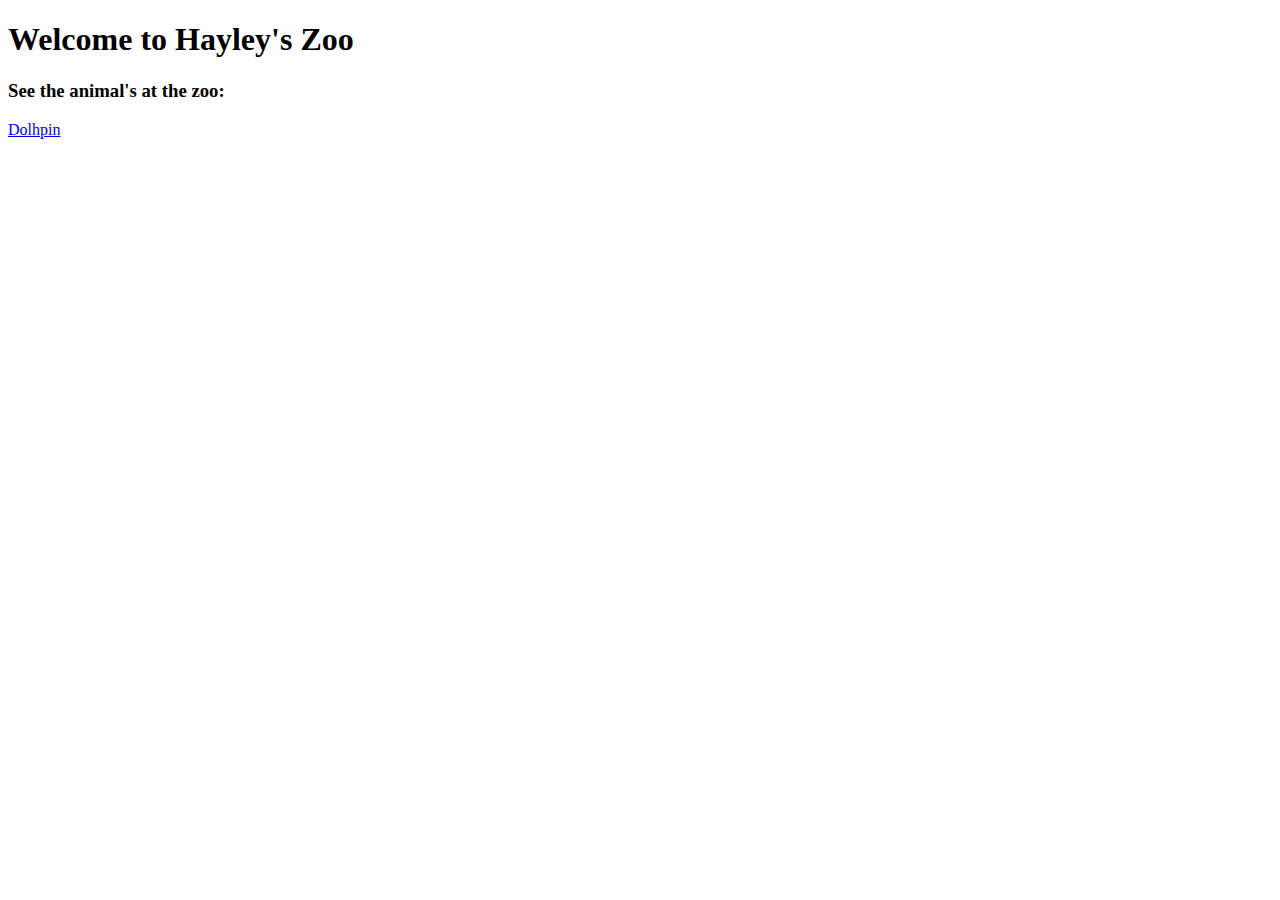
==== index.html @ 9c085628 "add index files" ====
<!DOCTYPE html>
<head>
    <title>Hayley's Zoo</title>
    <link rel="stylesheet" type="text/css" href="css/index.css"> 
</head>
<body>
    <h1>
        Welcome to Hayley's Zoo
    </h1>
    <h3>See the animal's at the zoo:</h3>
    <div class="link">
        <a href="dolphin.html">Dolhpin</a>
    </div>
</body>
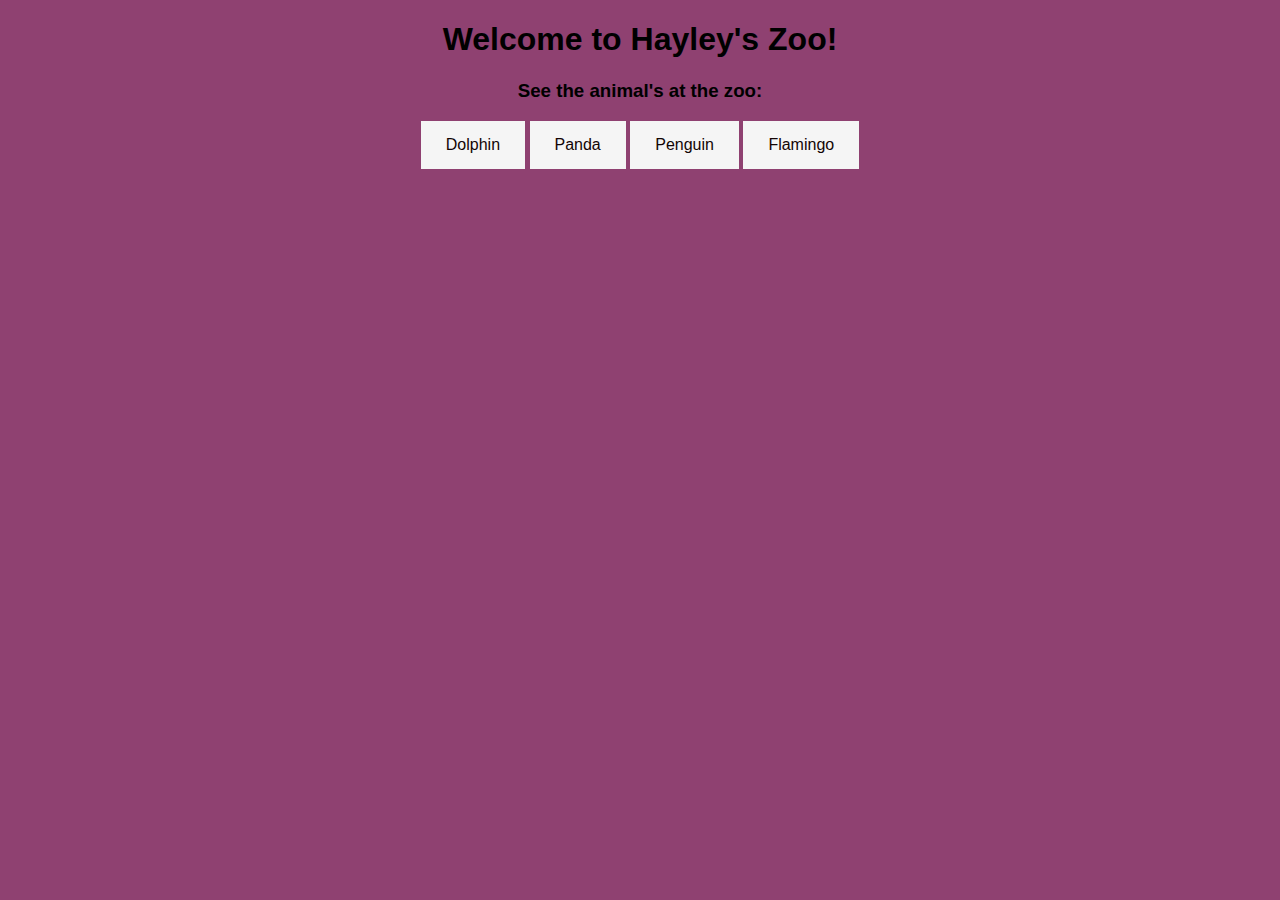
==== commit 10bc2884: "homepage links and fixes" ====
--- a/index.html
+++ b/index.html
@@ -1,14 +1,27 @@
 <!DOCTYPE html>
 <head>
-    <title>Hayley's Zoo</title>
+    <style>
+        a:link{
+          background-color: #f5f5f5;
+          color: rgb(19, 5, 5);
+          padding: 15px 25px; 
+          text-align: center;
+          text-decoration: none;
+          display: inline-block;
+        }
+    </style>
+    <title color="white;">Hayley's Zoo</title>
     <link rel="stylesheet" type="text/css" href="css/index.css"> 
 </head>
 <body>
     <h1>
-        Welcome to Hayley's Zoo
+        Welcome to Hayley's Zoo!
     </h1>
     <h3>See the animal's at the zoo:</h3>
     <div class="link">
-        <a href="dolphin.html">Dolhpin</a>
+        <a href="dolphin.html">Dolphin</a>
+        <a href="panda.html">Panda</a>
+        <a href="penguin.html">Penguin</a>
+        <a href="flamingo.html">Flamingo</a>
     </div>
 </body>--- a/css/index.css
+++ b/css/index.css
@@ -0,0 +1,5 @@
+body{
+    font-family:'Gill Sans', 'Gill Sans MT', Calibri, 'Trebuchet MS', sans-serif;
+    background-color: rgb(143, 65, 113);
+    text-align: center;
+}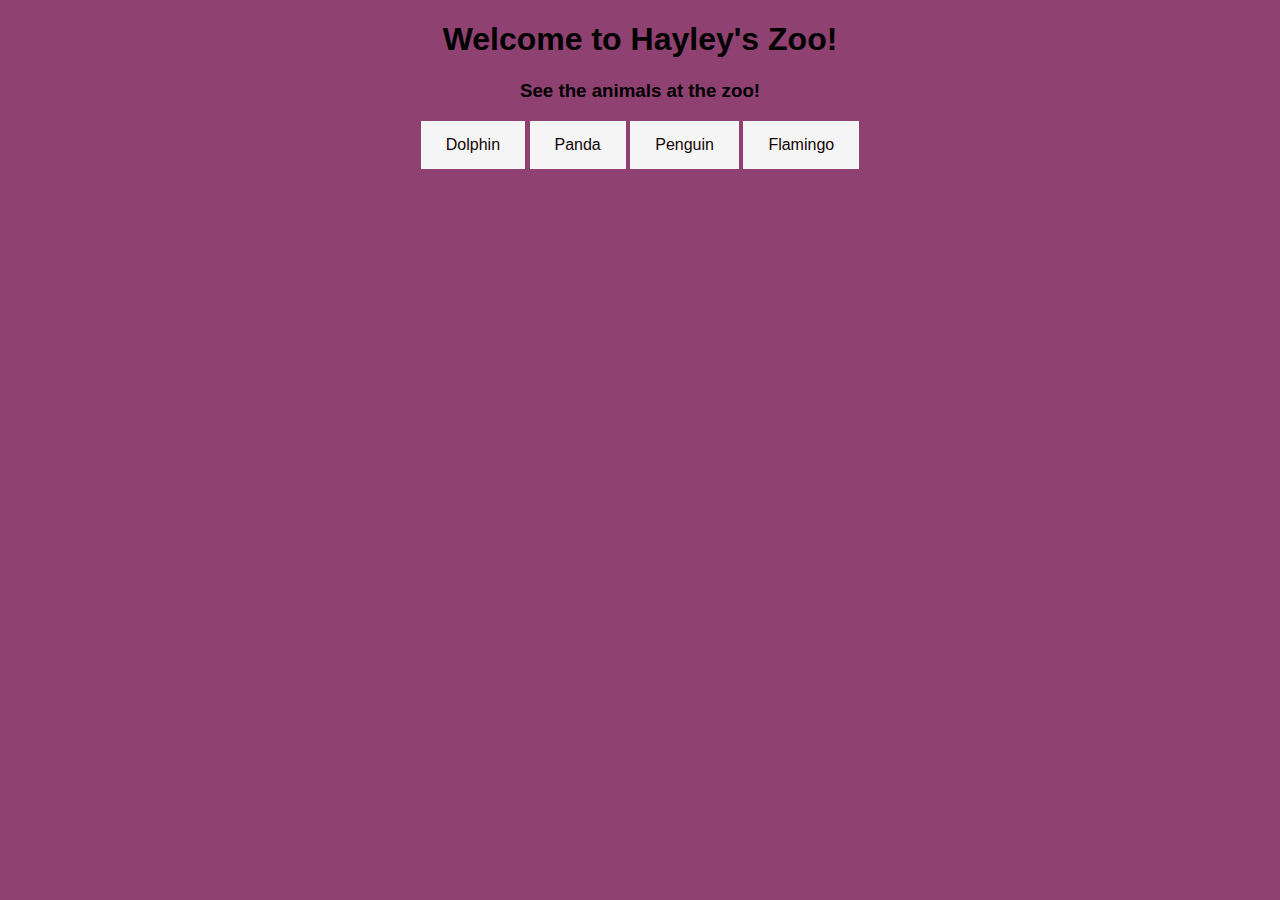
==== commit e0bcb9c9: "Merge branch 'main' into homepage" ====
--- a/index.html
+++ b/index.html
@@ -17,7 +17,7 @@
     <h1>
         Welcome to Hayley's Zoo!
     </h1>
-    <h3>See the animal's at the zoo:</h3>
+    <h3>See the animals at the zoo!</h3>
     <div class="link">
         <a href="dolphin.html">Dolphin</a>
         <a href="panda.html">Panda</a>
--- a/css/index.css
+++ b/css/index.css
@@ -1,5 +1,6 @@
 body{
     font-family:'Gill Sans', 'Gill Sans MT', Calibri, 'Trebuchet MS', sans-serif;
     background-color: rgb(143, 65, 113);
+
     text-align: center;
 }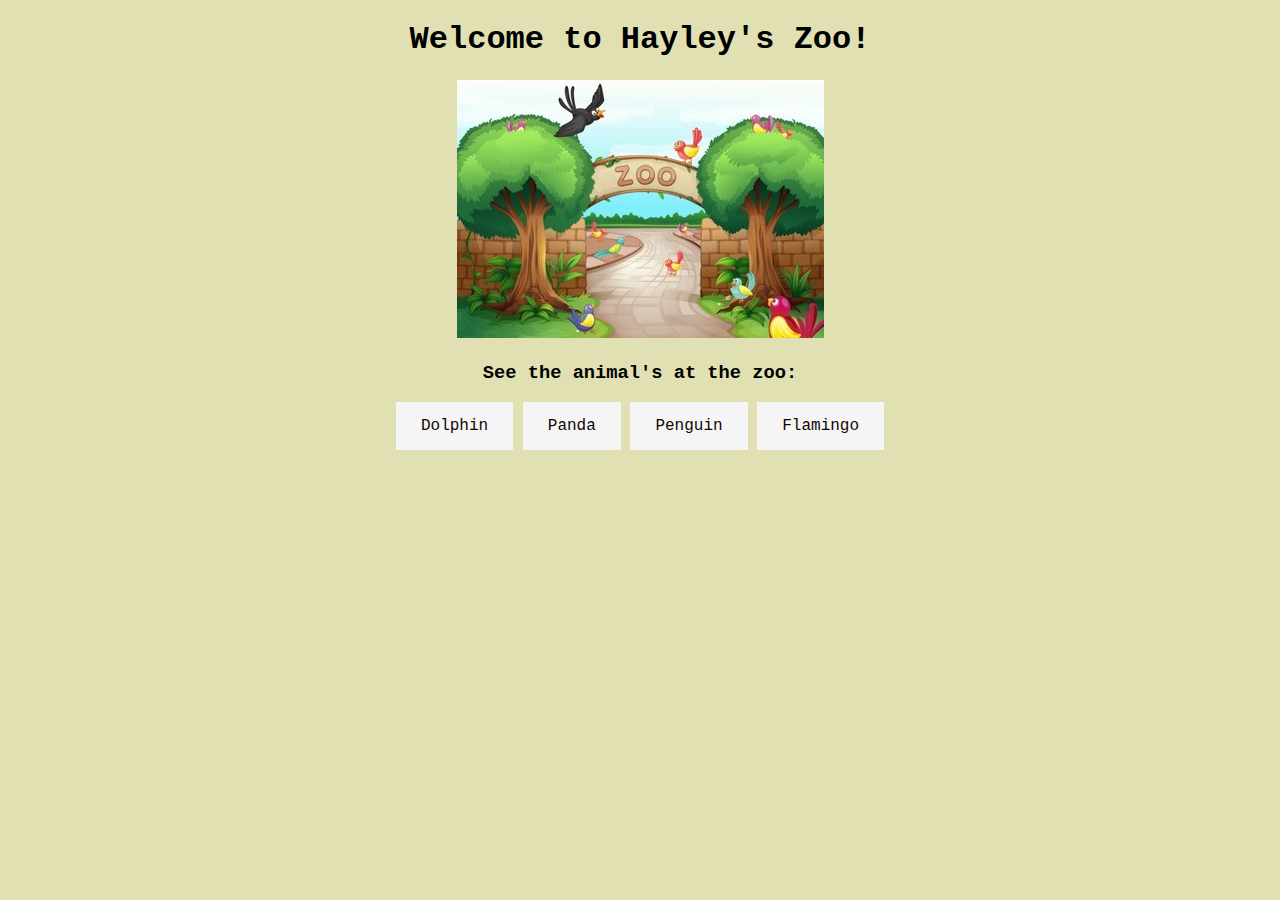
==== commit d995a67b: "Adding buttons, font changes and image" ====
--- a/index.html
+++ b/index.html
@@ -1,6 +1,7 @@
 <!DOCTYPE html>
 <head>
     <style>
+        /*Button*/
         a:link{
           background-color: #f5f5f5;
           color: rgb(19, 5, 5);
@@ -10,14 +11,15 @@
           display: inline-block;
         }
     </style>
-    <title color="white;">Hayley's Zoo</title>
+    <title>Hayley's Zoo</title>
     <link rel="stylesheet" type="text/css" href="css/index.css"> 
 </head>
 <body>
-    <h1>
+    <h1 color="white;">
         Welcome to Hayley's Zoo!
     </h1>
-    <h3>See the animals at the zoo!</h3>
+    <img src="images/zoo.jpeg" alt="zoo">
+    <h3 color="white;">See the animal's at the zoo:</h3>
     <div class="link">
         <a href="dolphin.html">Dolphin</a>
         <a href="panda.html">Panda</a>
--- a/css/index.css
+++ b/css/index.css
@@ -1,6 +1,5 @@
 body{
-    font-family:'Gill Sans', 'Gill Sans MT', Calibri, 'Trebuchet MS', sans-serif;
-    background-color: rgb(143, 65, 113);
-
+    font-family:"Courier New", monospace;
+    background-color: rgb(224, 224, 178);
     text-align: center;
 }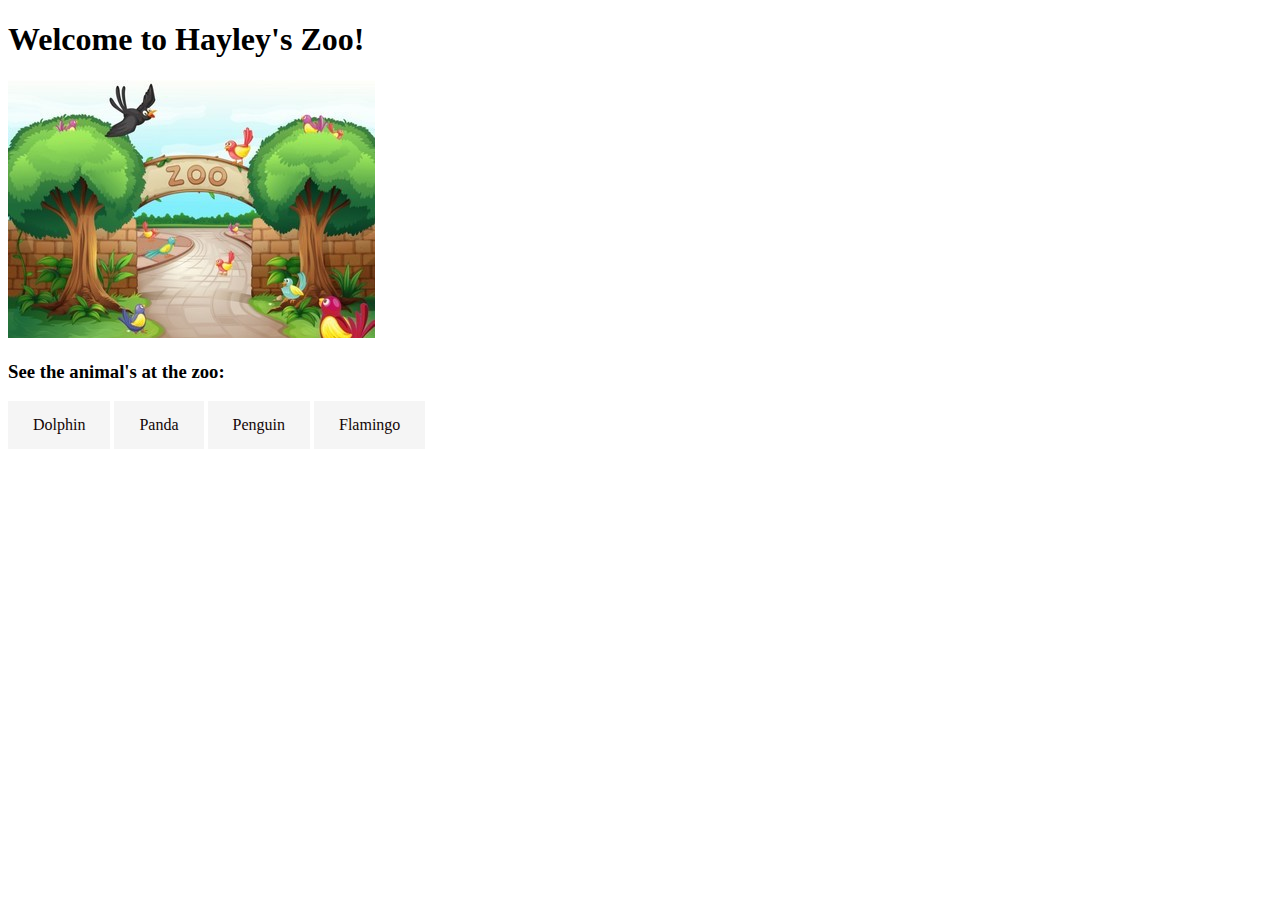
==== commit 44421960: "editing background" ====
--- a/index.html
+++ b/index.html
@@ -12,7 +12,7 @@
         }
     </style>
     <title>Hayley's Zoo</title>
-    <link rel="stylesheet" type="text/css" href="css/index.css"> 
+    
 </head>
 <body>
     <h1 color="white;">
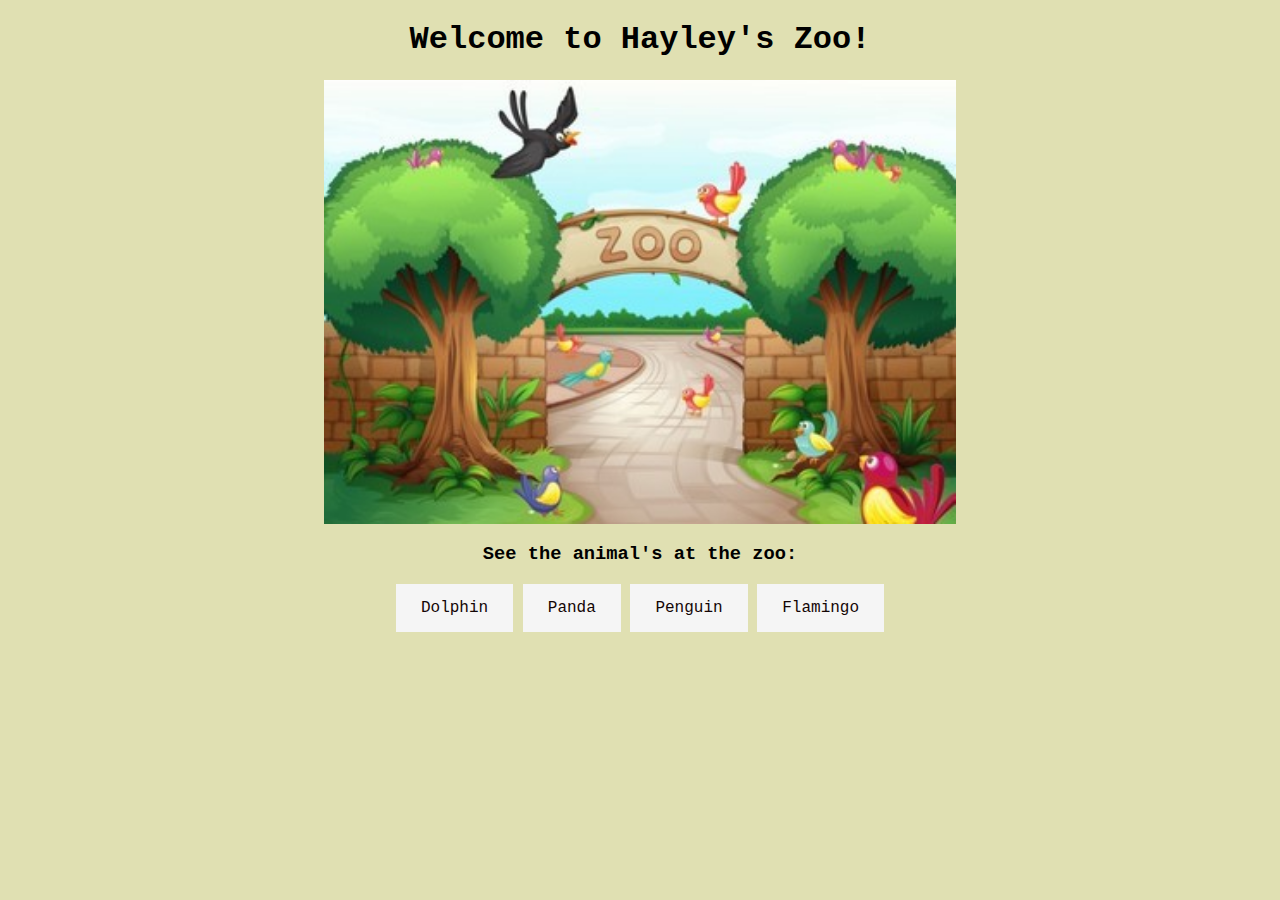
==== commit f96b8b7c: "Merge pull request #12 from hayleyrobin/homepage" ====
--- a/index.html
+++ b/index.html
@@ -10,15 +10,21 @@
           text-decoration: none;
           display: inline-block;
         }
+        img {
+            display: block;
+            margin-left: auto;
+            margin-right: auto;
+            width: 50%;
+        }
     </style>
     <title>Hayley's Zoo</title>
-    
+    <link rel="stylesheet" type="text/css" href="css/index.css"> 
 </head>
 <body>
     <h1 color="white;">
         Welcome to Hayley's Zoo!
     </h1>
-    <img src="images/zoo.jpeg" alt="zoo">
+    <img src="images/zoo.jpeg" alt="zoo" class="center">
     <h3 color="white;">See the animal's at the zoo:</h3>
     <div class="link">
         <a href="dolphin.html">Dolphin</a>
--- a/css/index.css
+++ b/css/index.css
@@ -0,0 +1,5 @@
+body{
+    font-family:"Courier New", monospace;
+    background-color: rgb(224, 224, 178);
+    text-align: center;
+}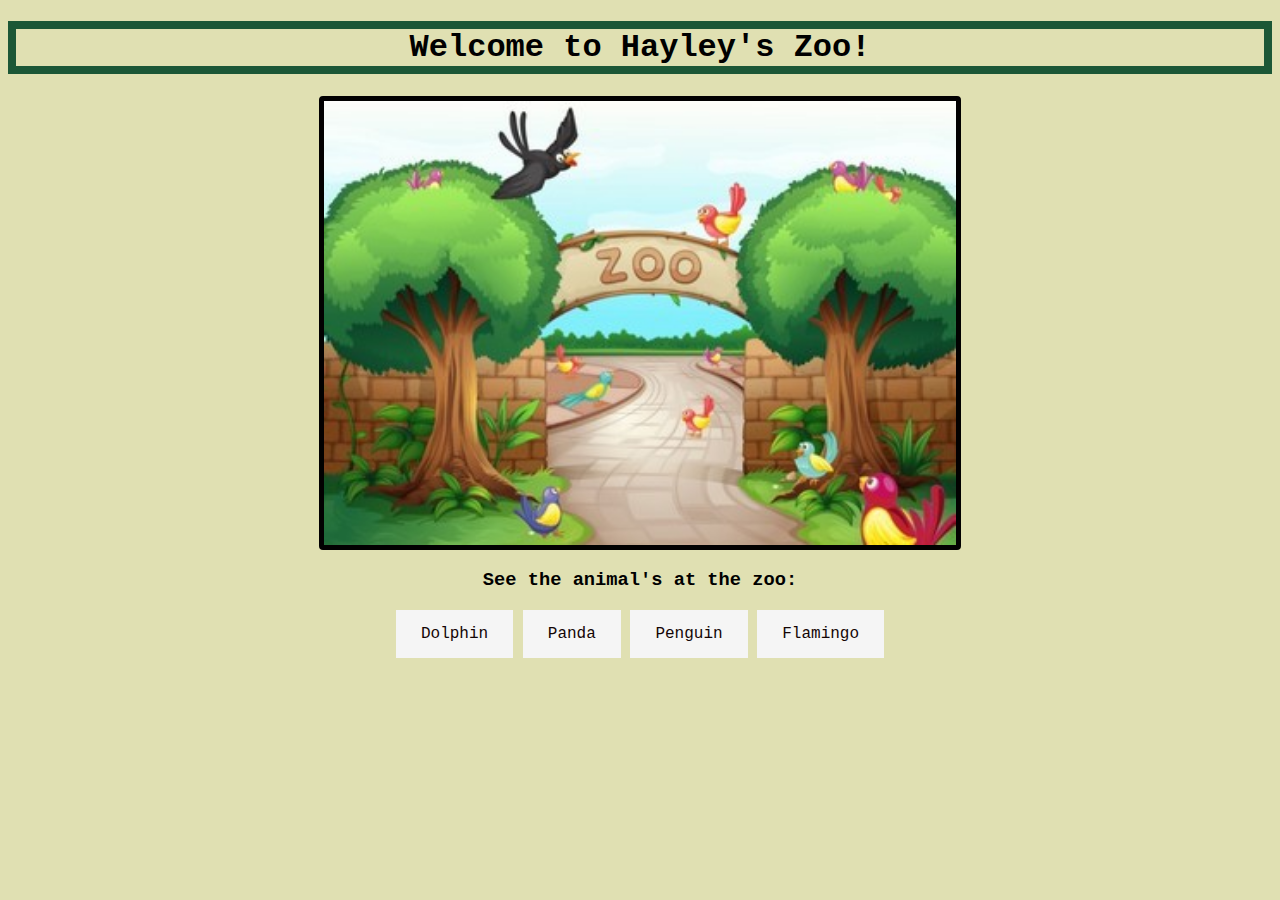
==== commit 8abdb022: "Add borders" ====
--- a/index.html
+++ b/index.html
@@ -10,11 +10,19 @@
           text-decoration: none;
           display: inline-block;
         }
+        /*Center image*/
         img {
             display: block;
             margin-left: auto;
             margin-right: auto;
             width: 50%;
+            border: 5px solid rgb(2, 1, 1);
+            border-radius: 4px;
+        }
+        h1 {
+        border-color: rgb(28, 87, 54);
+        border-width: .25em;
+        border-style: solid;
         }
     </style>
     <title>Hayley's Zoo</title>
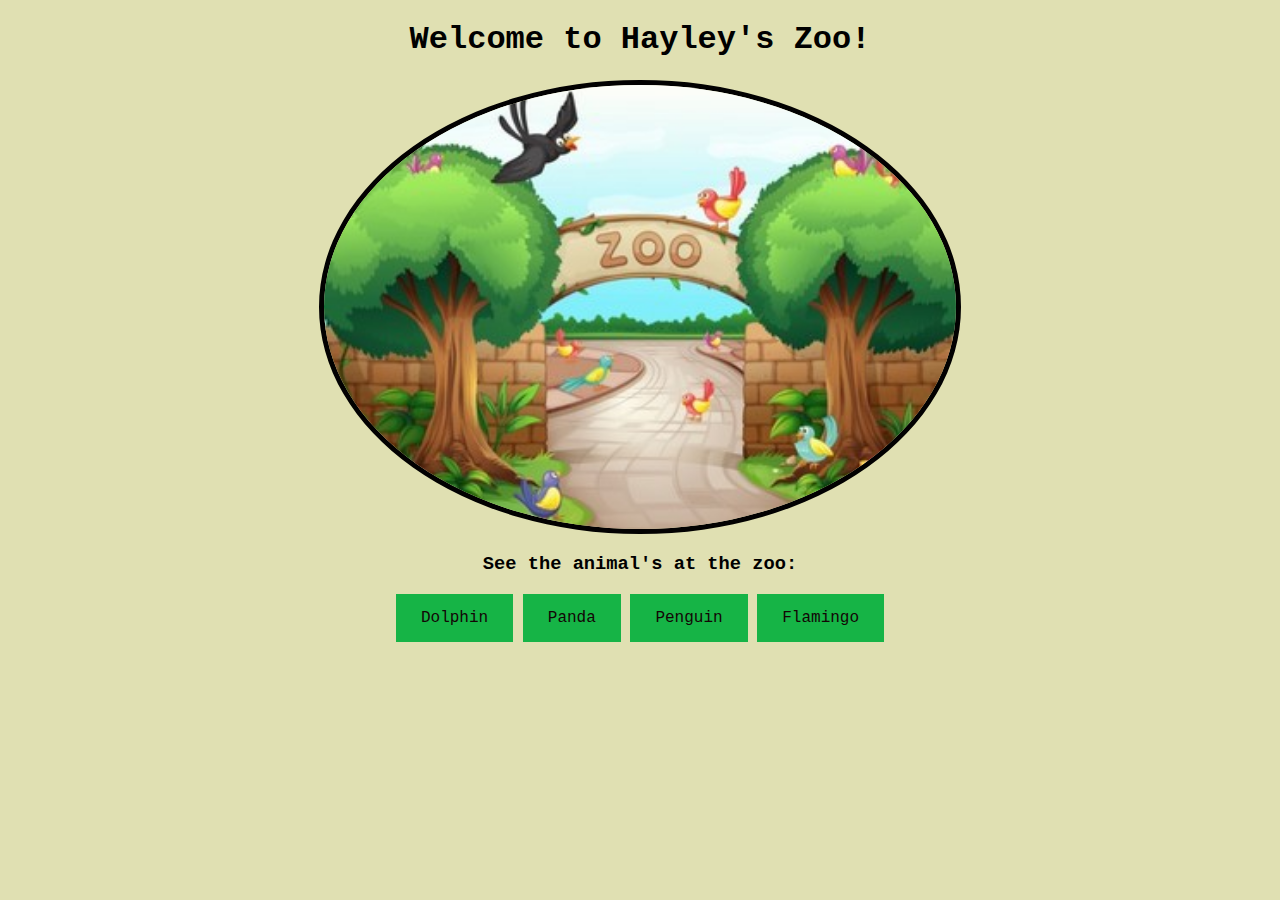
==== commit 3b1e02b5: "Merge pull request #24 from hayleyrobin/homepage" ====
--- a/index.html
+++ b/index.html
@@ -2,13 +2,17 @@
 <head>
     <style>
         /*Button*/
-        a:link{
-          background-color: #f5f5f5;
+        a:link, a:visited{
+          background-color: #16b446;
           color: rgb(19, 5, 5);
           padding: 15px 25px; 
           text-align: center;
           text-decoration: none;
           display: inline-block;
+        }
+        a:hover, a:active {
+        background-color: rgb(255, 255, 255);
+        color: green;
         }
         /*Center image*/
         img {
@@ -17,12 +21,7 @@
             margin-right: auto;
             width: 50%;
             border: 5px solid rgb(2, 1, 1);
-            border-radius: 4px;
-        }
-        h1 {
-        border-color: rgb(28, 87, 54);
-        border-width: .25em;
-        border-style: solid;
+            border-radius: 50%;
         }
     </style>
     <title>Hayley's Zoo</title>
